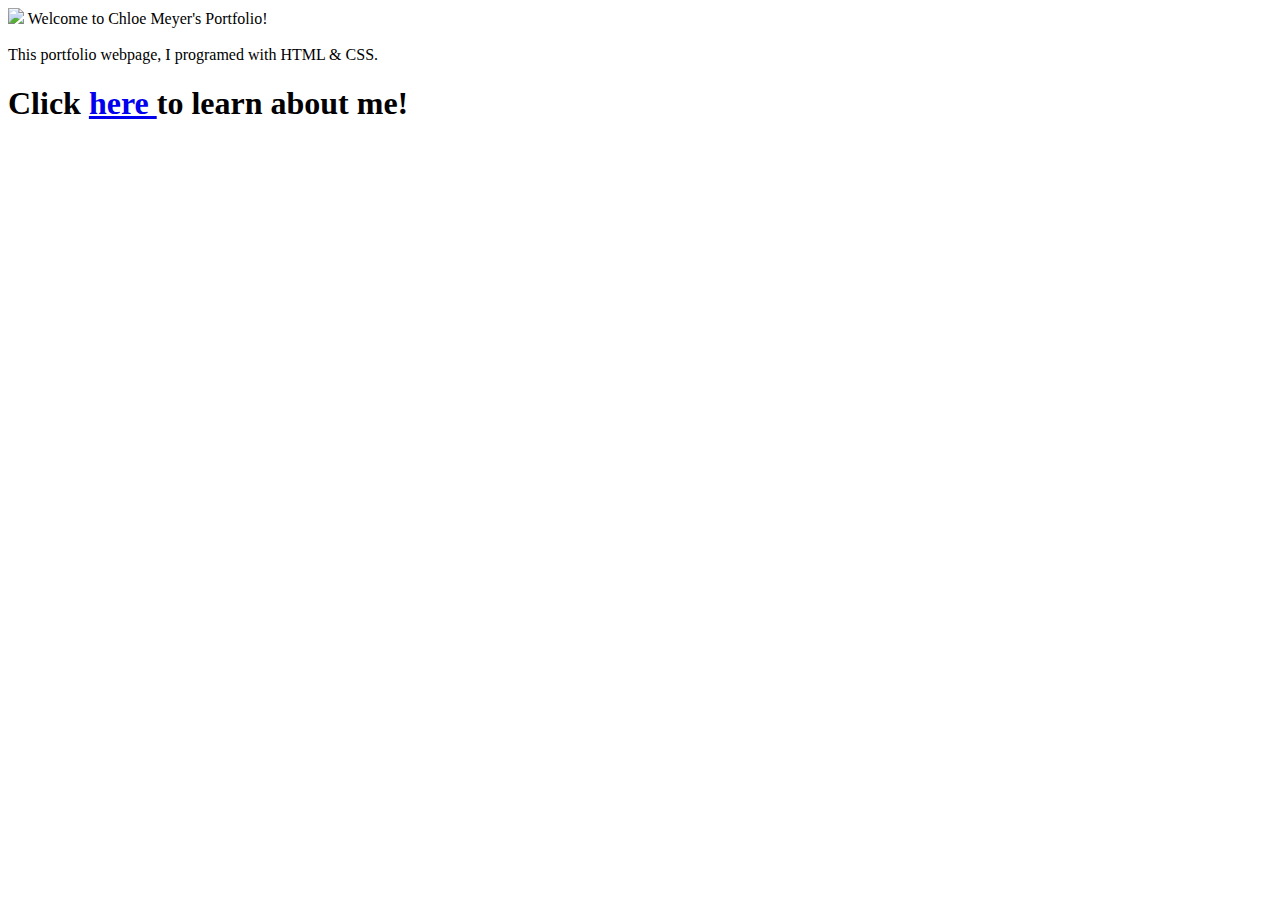
==== index.html @ c63c10d1 "Add files via upload" ====
<!DOCTYPE html>
<html lang="en">
<head>
    <meta charset="UTF-8">
    <meta name="viewport" content="width=device-width, initial-scale=1.0">
    <title>Chloe Meyer's Programing Portfolio</title>
</head>
<body>
    <img src="banner">
    Welcome to Chloe Meyer's Portfolio!
    <br>
    <br>
    This portfolio webpage, I programed with HTML & CSS.
    <h1>

    Click <a href="abouthtml"> here </a> to learn about me!
</body>
</html>
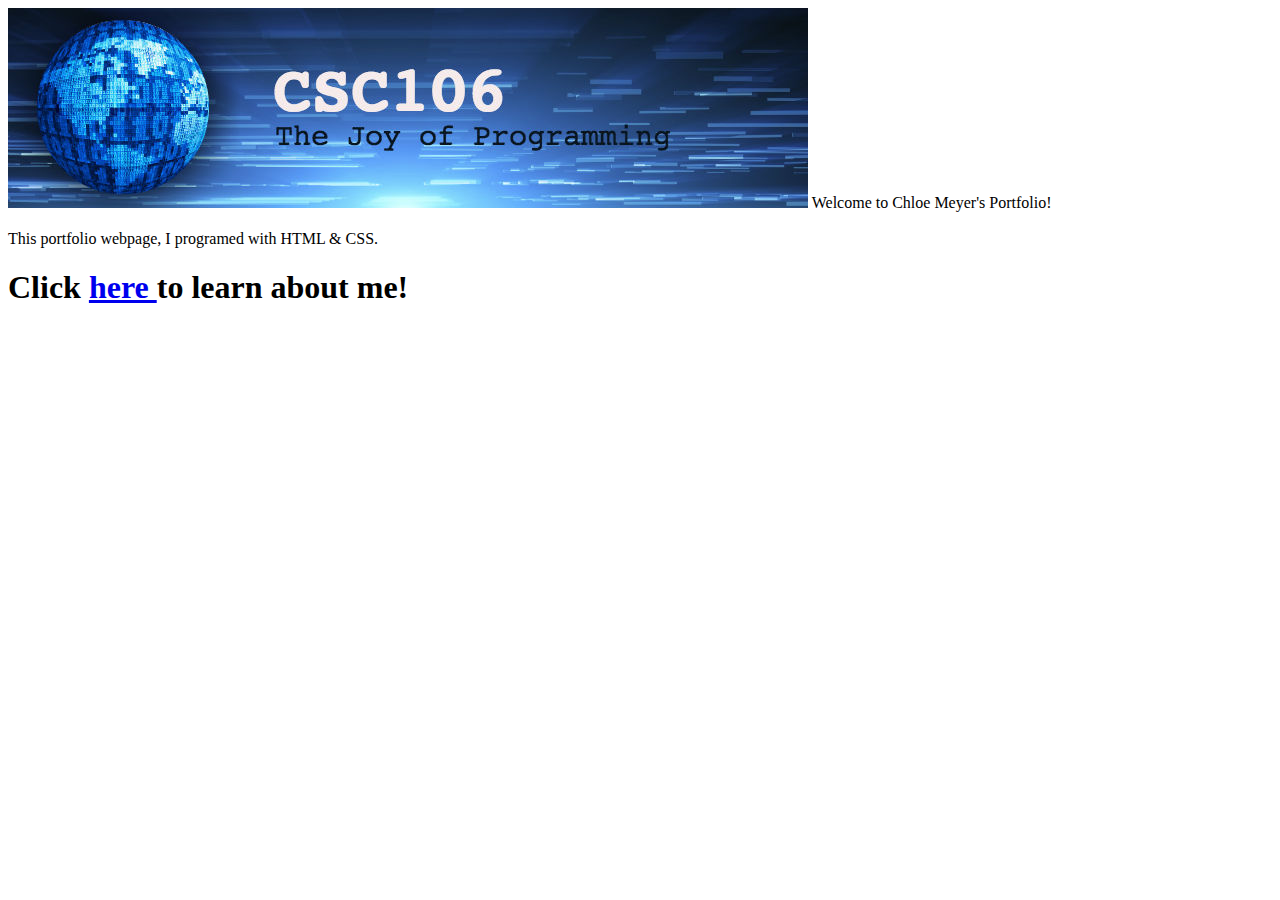
==== commit 9baed47f: "Add files via upload" ====
--- a/index.html
+++ b/index.html
@@ -6,13 +6,12 @@
     <title>Chloe Meyer's Programing Portfolio</title>
 </head>
 <body>
-    <img src="banner">
+    <img src="banner.jpg">
     Welcome to Chloe Meyer's Portfolio!
     <br>
     <br>
     This portfolio webpage, I programed with HTML & CSS.
     <h1>
-
     Click <a href="abouthtml"> here </a> to learn about me!
 </body>
 </html>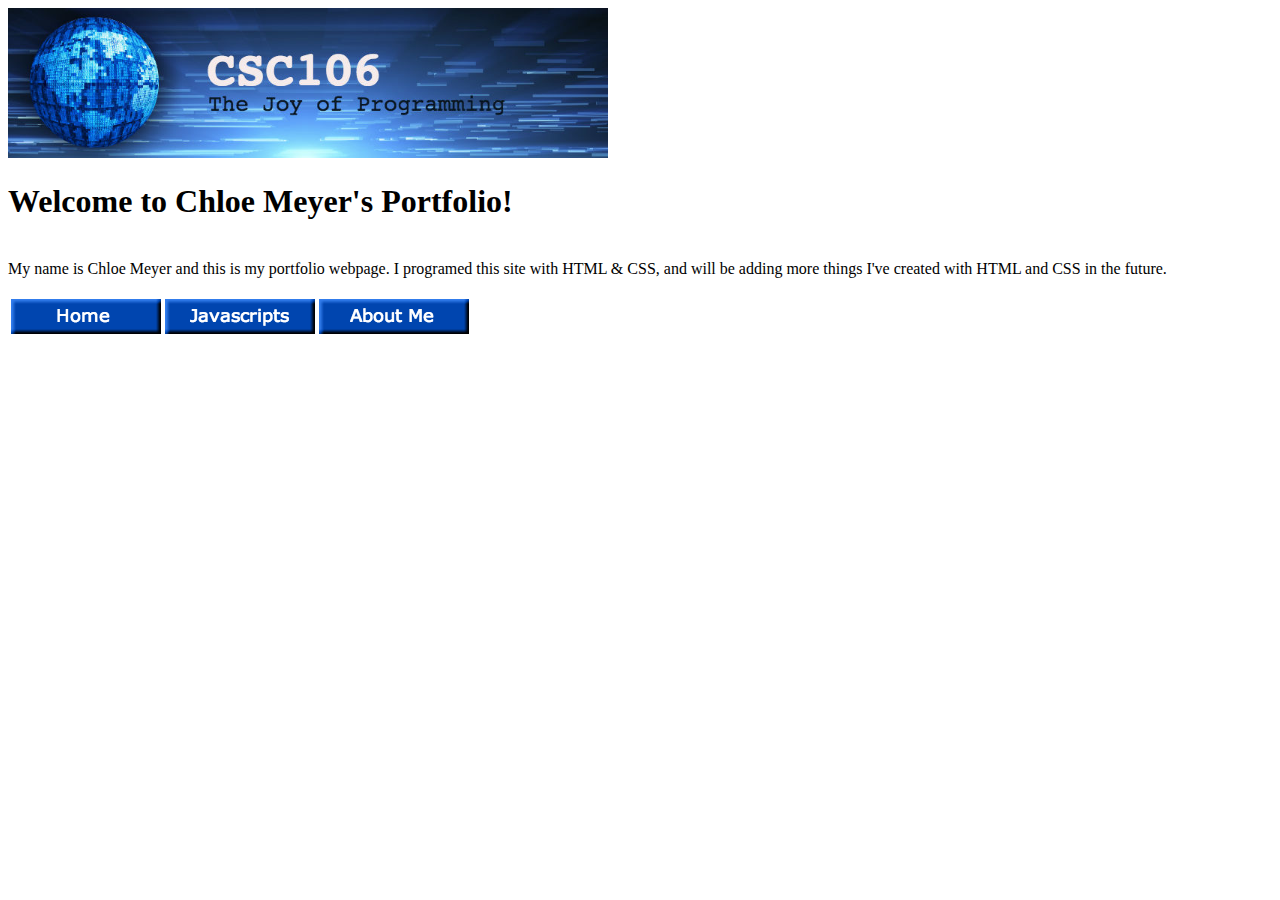
==== commit 4ecc581f: "Add files via upload" ====
--- a/index.html
+++ b/index.html
@@ -3,15 +3,32 @@
 <head>
     <meta charset="UTF-8">
     <meta name="viewport" content="width=device-width, initial-scale=1.0">
-    <title>Chloe Meyer's Programing Portfolio</title>
+    <title> Chloe Meyer's Programing Portfolio </title>
 </head>
 <body>
-    <img src="banner.jpg">
+    <img src="banner.jpg" width="600">
+    <br>
+    <h1>
+    <strong>
     Welcome to Chloe Meyer's Portfolio!
+    </strong>
+    </h1>
+    <br>
+    My name is Chloe Meyer and this is my portfolio webpage. I programed this site with HTML & CSS, and will be adding more things I've created with HTML and CSS in the future.
     <br>
     <br>
-    This portfolio webpage, I programed with HTML & CSS.
-    <h1>
-    Click <a href="abouthtml"> here </a> to learn about me!
+    <table>
+    <tr>
+        <td>
+        <a href="index.html"><img src="ButtonIMG1.png"> </a>
+        </td>
+        <td>
+        <a href="javascripts.html"><img src="ButtonIMG2.png"></a>
+        </td>
+        <td>
+        <a href="about.html"><img src="ButtonIMG3.png"></a>
+        </td>
+    </tr>
+    </table>
 </body>
 </html>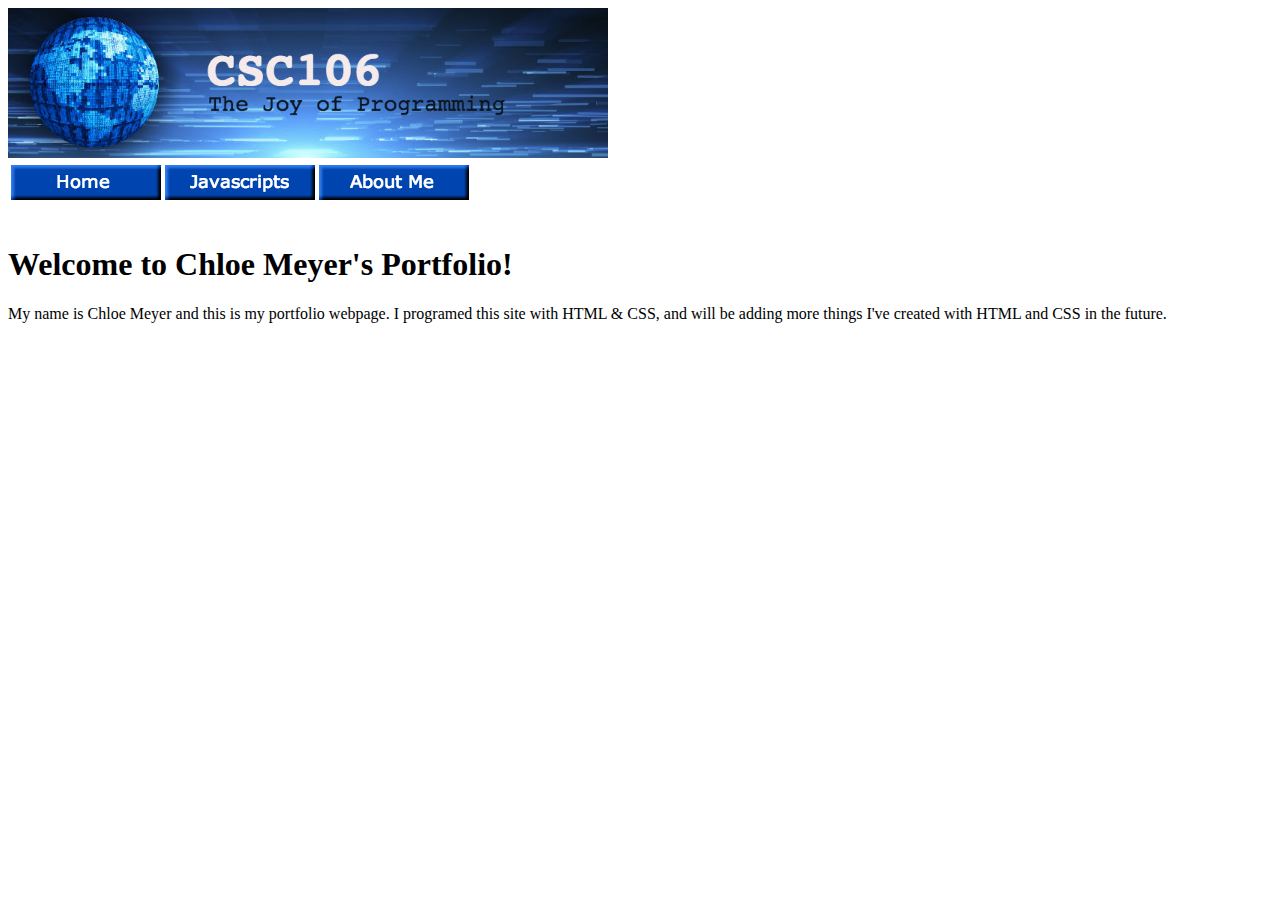
==== commit ccddaffd: "Add files via upload" ====
--- a/index.html
+++ b/index.html
@@ -6,29 +6,29 @@
     <title> Chloe Meyer's Programing Portfolio </title>
 </head>
 <body>
-    <img src="banner.jpg" width="600">
+    <img src="banner.jpg" alt="CSC106 The Joy of Programing Banner" width="600">
+    <br>
+    <table>
+        <tr>
+            <td>
+            <a href="index.html"><img src="ButtonIMG1.png"> </a>
+            </td>
+            <td>
+            <a href="javascripts.html"><img src="ButtonIMG2.png"></a>
+            </td>
+            <td>
+            <a href="about.html"><img src="ButtonIMG3.png"></a>
+            </td>
+        </tr>
+        </table>
     <br>
     <h1>
     <strong>
     Welcome to Chloe Meyer's Portfolio!
     </strong>
     </h1>
-    <br>
     My name is Chloe Meyer and this is my portfolio webpage. I programed this site with HTML & CSS, and will be adding more things I've created with HTML and CSS in the future.
     <br>
     <br>
-    <table>
-    <tr>
-        <td>
-        <a href="index.html"><img src="ButtonIMG1.png"> </a>
-        </td>
-        <td>
-        <a href="javascripts.html"><img src="ButtonIMG2.png"></a>
-        </td>
-        <td>
-        <a href="about.html"><img src="ButtonIMG3.png"></a>
-        </td>
-    </tr>
-    </table>
 </body>
 </html>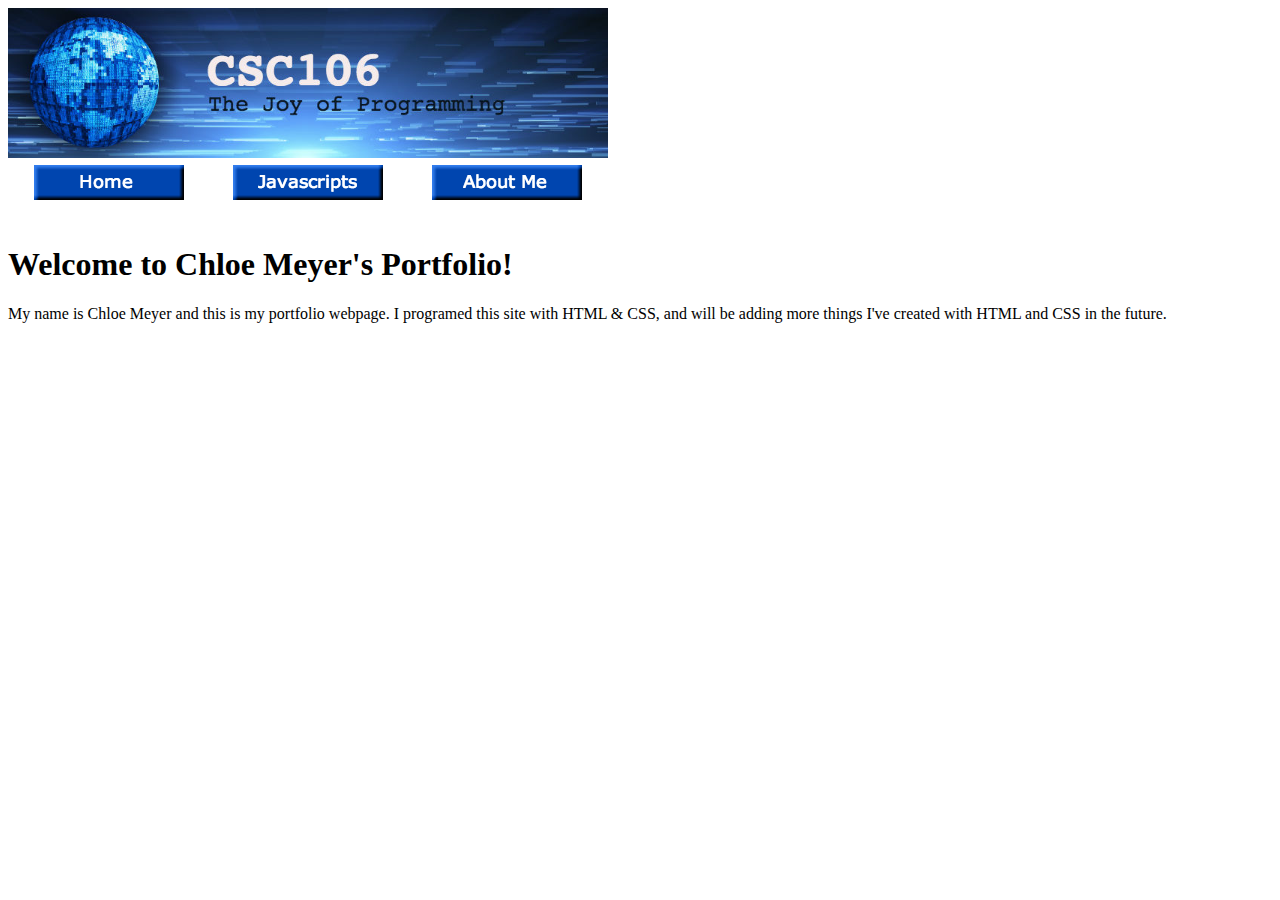
==== commit 57c269ad: "Add files via upload" ====
--- a/index.html
+++ b/index.html
@@ -8,15 +8,15 @@
 <body>
     <img src="banner.jpg" alt="CSC106 The Joy of Programing Banner" width="600">
     <br>
-    <table>
+    <table width="600px">
         <tr>
-            <td>
+            <td align="center">
             <a href="index.html"><img src="ButtonIMG1.png"> </a>
             </td>
-            <td>
+            <td align="center">
             <a href="javascripts.html"><img src="ButtonIMG2.png"></a>
             </td>
-            <td>
+            <td align="center">
             <a href="about.html"><img src="ButtonIMG3.png"></a>
             </td>
         </tr>
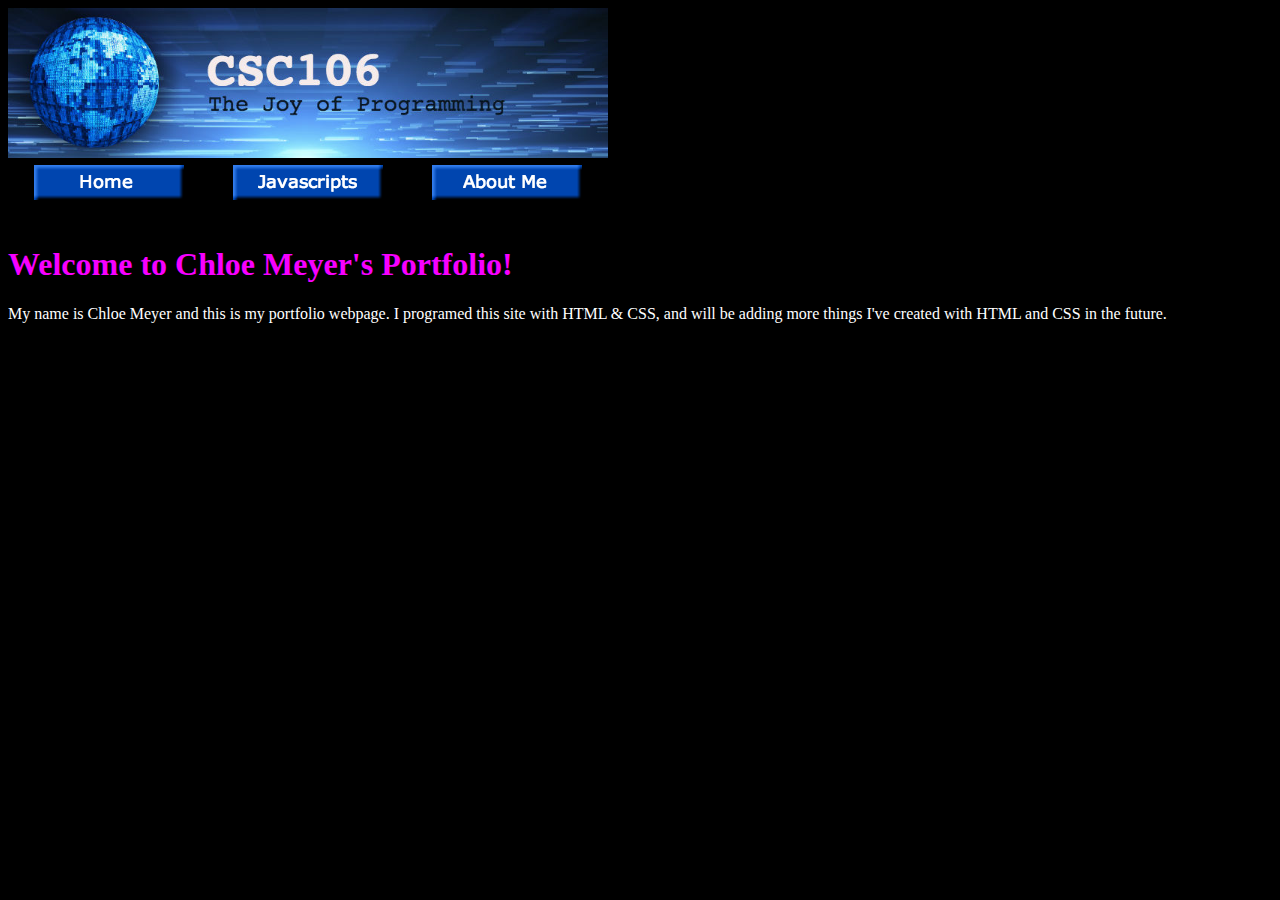
==== commit 0a2d19c4: "Add files via upload" ====
--- a/index.html
+++ b/index.html
@@ -4,6 +4,7 @@
     <meta charset="UTF-8">
     <meta name="viewport" content="width=device-width, initial-scale=1.0">
     <title> Chloe Meyer's Programing Portfolio </title>
+    <link rel="stylesheet" href="mystyle.css">
 </head>
 <body>
     <img src="banner.jpg" alt="CSC106 The Joy of Programing Banner" width="600">
--- a/mystyle.css
+++ b/mystyle.css
@@ -0,0 +1,9 @@
+h1 {
+color: rgb(247, 0, 255);
+}  
+
+body {
+    background-color: rgb(0, 0, 0);
+    color: rgb(255, 255, 255);
+}
+
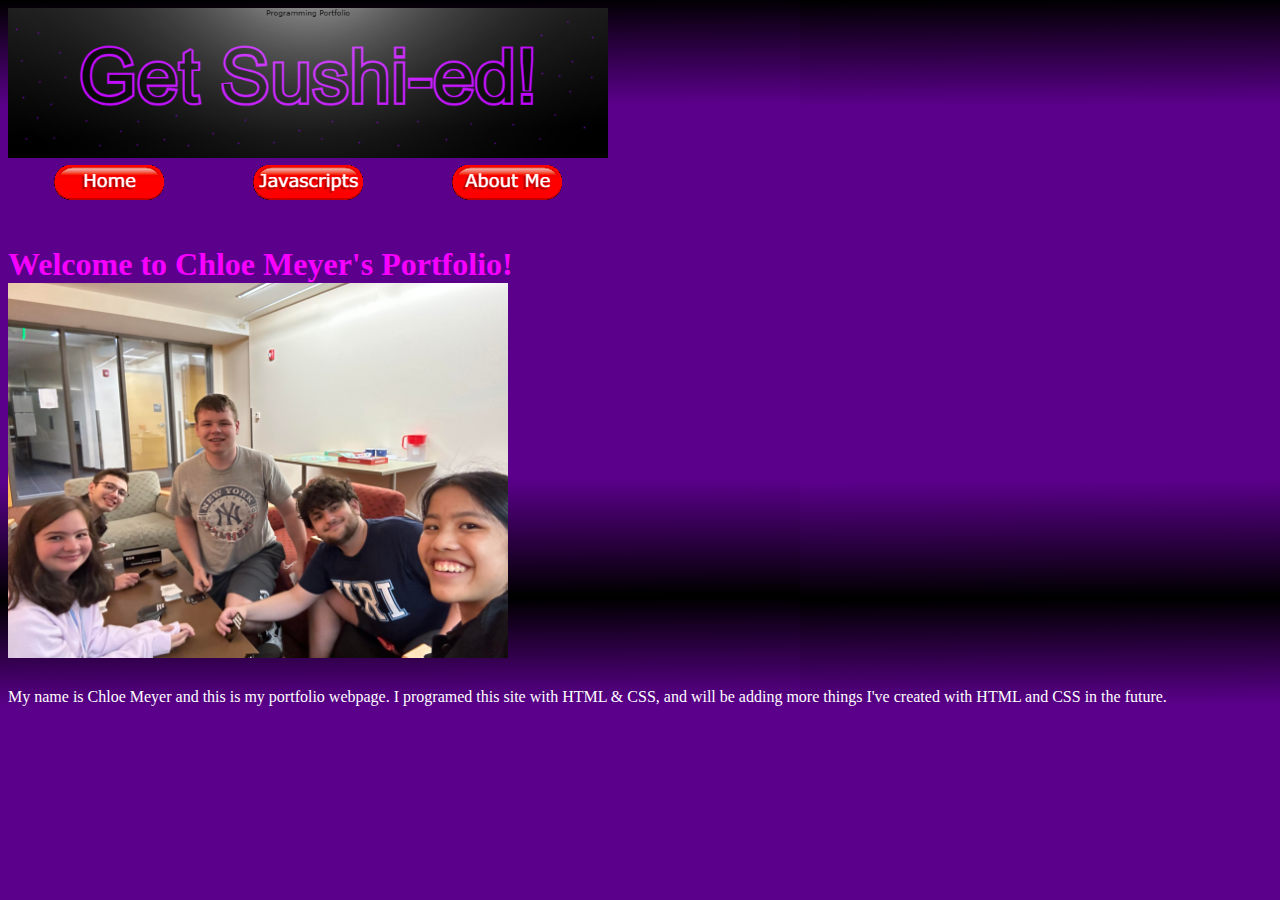
==== commit d0971123: "Add files via upload" ====
--- a/index.html
+++ b/index.html
@@ -7,18 +7,18 @@
     <link rel="stylesheet" href="mystyle.css">
 </head>
 <body>
-    <img src="banner.jpg" alt="CSC106 The Joy of Programing Banner" width="600">
+    <img src="mybanner.jpg" alt="CSC106 The Joy of Programing Banner" width="600">
     <br>
     <table width="600px">
         <tr>
             <td align="center">
-            <a href="index.html"><img src="ButtonIMG1.png"> </a>
+            <a href="index.html"><img src="Home.png"> </a>
             </td>
             <td align="center">
-            <a href="javascripts.html"><img src="ButtonIMG2.png"></a>
+            <a href="javascripts.html"><img src="Javascripts.png"></a>
             </td>
             <td align="center">
-            <a href="about.html"><img src="ButtonIMG3.png"></a>
+            <a href="about.html"><img src="AboutMe.png"></a>
             </td>
         </tr>
         </table>
@@ -27,6 +27,9 @@
     <strong>
     Welcome to Chloe Meyer's Portfolio!
     </strong>
+    <br>
+    <img src="chloexmeyer.jpg" at="Me with friends" width="500">
+    <br>
     </h1>
     My name is Chloe Meyer and this is my portfolio webpage. I programed this site with HTML & CSS, and will be adding more things I've created with HTML and CSS in the future.
     <br>
--- a/mystyle.css
+++ b/mystyle.css
@@ -3,7 +3,7 @@
 }  
 
 body {
-    background-color: rgb(0, 0, 0);
+    background-image: url("Backround.jpg");
     color: rgb(255, 255, 255);
 }
 
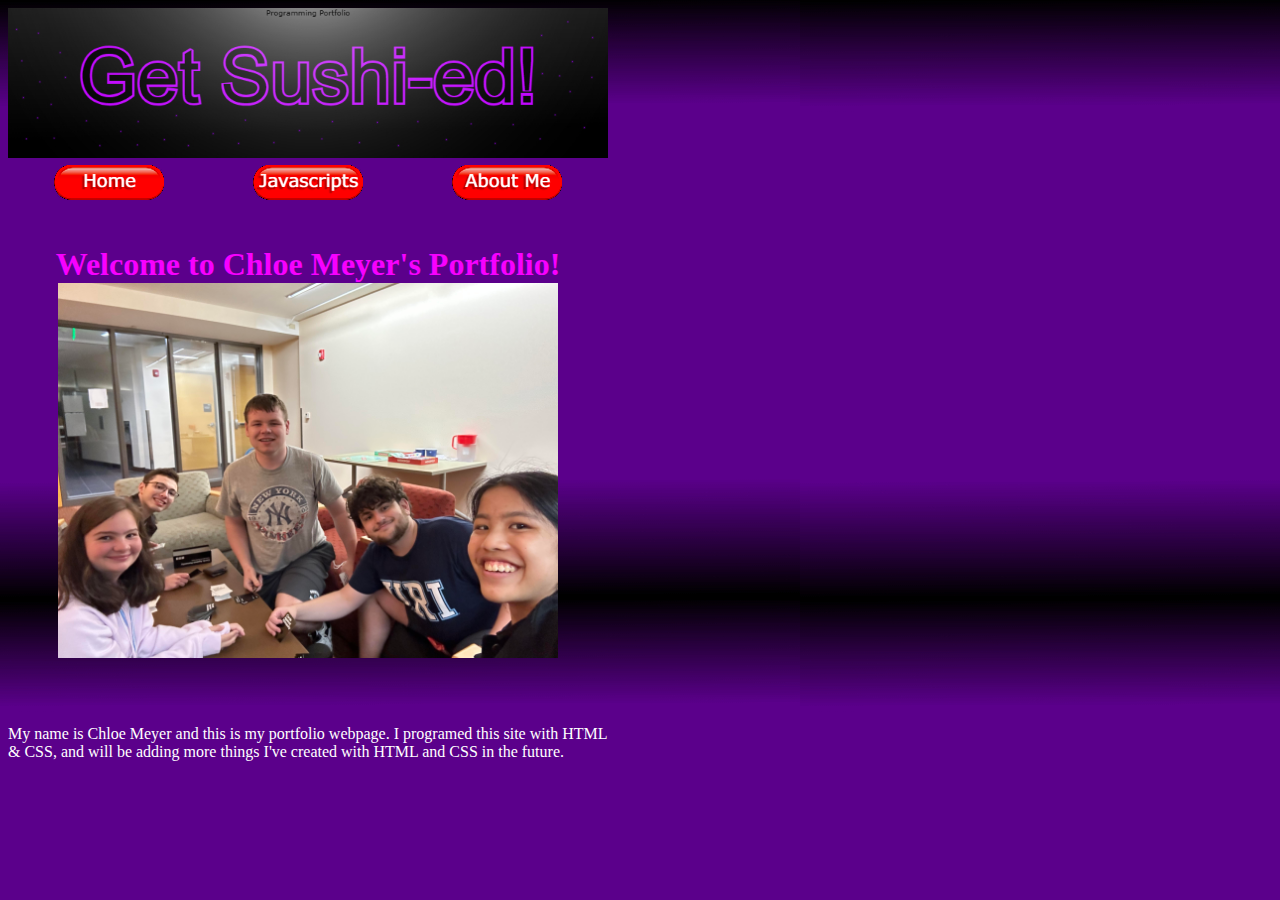
==== commit e0347de3: "Add files via upload" ====
--- a/index.html
+++ b/index.html
@@ -23,15 +23,19 @@
         </tr>
         </table>
     <br>
-    <h1>
+    <h1 align="center">
+    <div>
     <strong>
     Welcome to Chloe Meyer's Portfolio!
     </strong>
     <br>
-    <img src="chloexmeyer.jpg" at="Me with friends" width="500">
+    <img src="chloexmeyer.jpg" at="Chloe Meyer with friends" width="500">
+    </div>
     <br>
     </h1>
+    <div>
     My name is Chloe Meyer and this is my portfolio webpage. I programed this site with HTML & CSS, and will be adding more things I've created with HTML and CSS in the future.
+    </div>
     <br>
     <br>
 </body>
--- a/mystyle.css
+++ b/mystyle.css
@@ -6,4 +6,6 @@
     background-image: url("Backround.jpg");
     color: rgb(255, 255, 255);
 }
-
+div {
+    width: 600px;
+    }